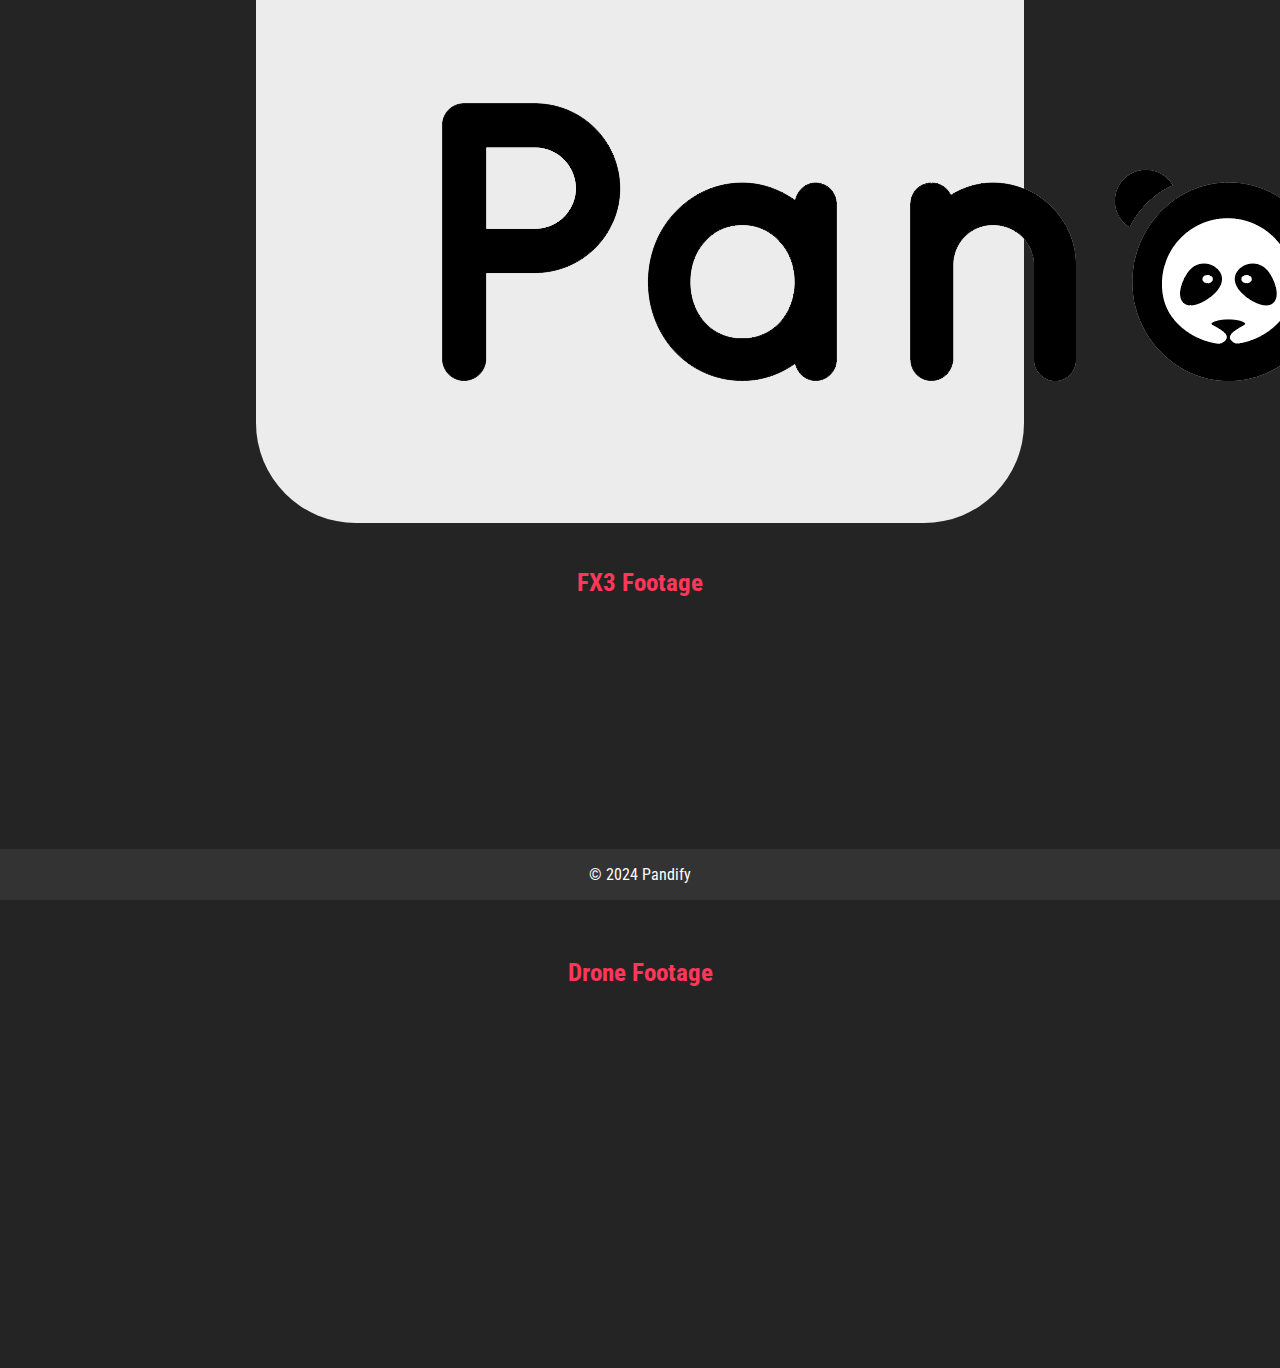
==== portfolio.html @ 16e328dd "Two new pages" ====
<!DOCTYPE html>
<html lang="en">
<head>
    <meta charset="UTF-8">
    <meta name="viewport" content="width=device-width, initial-scale=1.0">
    <link rel="stylesheet" href="style.css">
	<link rel="icon" href="favicon.ico">
	
	<!-- Custom Font from Google; do NOT edit -->
	<link rel="preconnect" href="https://fonts.googleapis.com">
	<link rel="preconnect" href="https://fonts.gstatic.com" crossorigin>
	<link href="https://fonts.googleapis.com/css2?family=Roboto+Condensed:ital,wght@0,100..900;1,100..900&display=swap" rel="stylesheet">
	<!-- End Font Import -->
	
    <title>Pandify</title>
</head>
	
	
<body>
    <header>
    <div>
      <a href="index.html" class="logo-small"><img alt="logo" src="logo-embed.png"></a>
  </div>
</header>
	
	<main>
		<section>
			<p>
				<strong>FX3 Footage</strong>
				<br>
				<iframe width="560" height="315" src="https://www.youtube.com/embed/FazT6kXbTq0?si=VNibkk-LB3nCCDmL" title="YouTube video player" frameborder="0" allow="accelerometer; autoplay; clipboard-write; encrypted-media; gyroscope; picture-in-picture; web-share" referrerpolicy="strict-origin-when-cross-origin" allowfullscreen></iframe>
			</p>
		</section>
		<section>
			<p>
				<strong>Drone Footage</strong>
				<br>
				<iframe width="560" height="315" src="https://www.youtube.com/embed/3S81Y8v0HNc?si=GRZNKagr9xOd938K" title="YouTube video player" frameborder="0" allow="accelerometer; autoplay; clipboard-write; encrypted-media; gyroscope; picture-in-picture; web-share" referrerpolicy="strict-origin-when-cross-origin" allowfullscreen></iframe>
			</p>
		</section>
	</main>
    <footer>
        <p>&copy; 2024 Pandify</p>
    </footer>
</body>
</html>
---- style.css ----
@media (min-width: 320px) and (max-width: 999px) {
	header .logo img {
	width:10%;
	transition: all linear .1s
}
}

body {
    font-family: 'Roboto Condensed', sans-serif;
    margin: 0;
    padding: 0;
    background-color: #242424;
    color: #FF3758;
}

::selection {
	background:#ECECEC;
}

header {
    background-color: #ECECEC;
    color: #fff;
    text-align: center;
    padding: 1em;
}

main {
    max-width: 800px;
    margin: 0 auto;
    padding: 20px;
}

section {
    margin-bottom: 40px;
}

h1, h2 {
    color: #ECECEC;
	text-align: center;
	font-size: 50px!important;
}
section p {
	text-align: center;
	font-size: 25px!important;
}

h1, h2::selection {
	background:#FF3758!important;
}

section a {
	text-decoration: none!important;
	color:#ECECEC;
	transition: 0.4s;
}

section a:hover {
	transition: 0.4s;
	color:#676767;
}

footer {
    background-color: #333;
    color: #fff;
    text-align: center;
    position: fixed;
    bottom: 0;
    width: 100%;
	transition: 0.2s;
}
footer:hover {
	transition: 0.2s;
	opacity: 20%;
}
/** Header Scroller**/
header {
	padding:0px;
	position: sticky;
	top:0px; left:0px;
	background: #ECECEC;
	z-index: 1000;
	border-bottom-left-radius: 100px;
	border-bottom-right-radius: 100px;
	margin-left: 20%;
	margin-right: 20%;
}

header.fixed-header {
	box-shadow: 20px 4px 10px rgba(39, 59, 69, 0.2);
	transition: 0.2s;
}

header.fixed-header:hover {
	opacity: 15%;
	transition: 0.2s;
}

header .logo img {
	width:50%;
	transition: all linear .1s
}

header.fixed-header .logo img {
	width:10%;
	opacity: 100%!important;
}

.spacer {
	padding-bottom: 40px;
}
/***********/
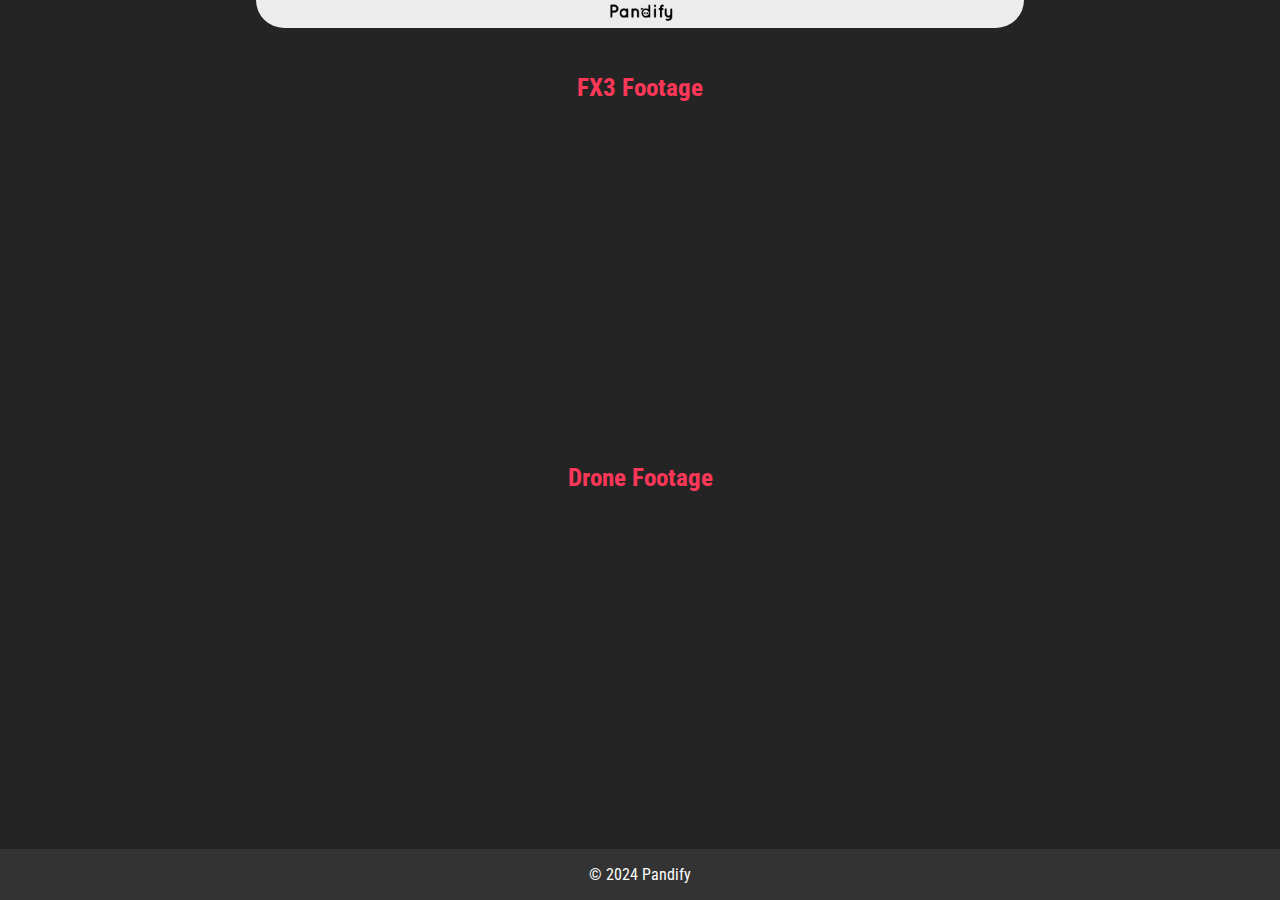
==== commit c389e6b0: "Update portfolio.html" ====
--- a/portfolio.html
+++ b/portfolio.html
@@ -19,7 +19,7 @@
 <body>
     <header>
     <div>
-      <a href="index.html" class="logo-small"><img alt="logo" src="logo-embed.png"></a>
+      <a href="index.html"><img alt="logo" src="logo-embed.png" width="10%"></a>
   </div>
 </header>
 	
@@ -43,4 +43,4 @@
         <p>&copy; 2024 Pandify</p>
     </footer>
 </body>
-</html>+</html>
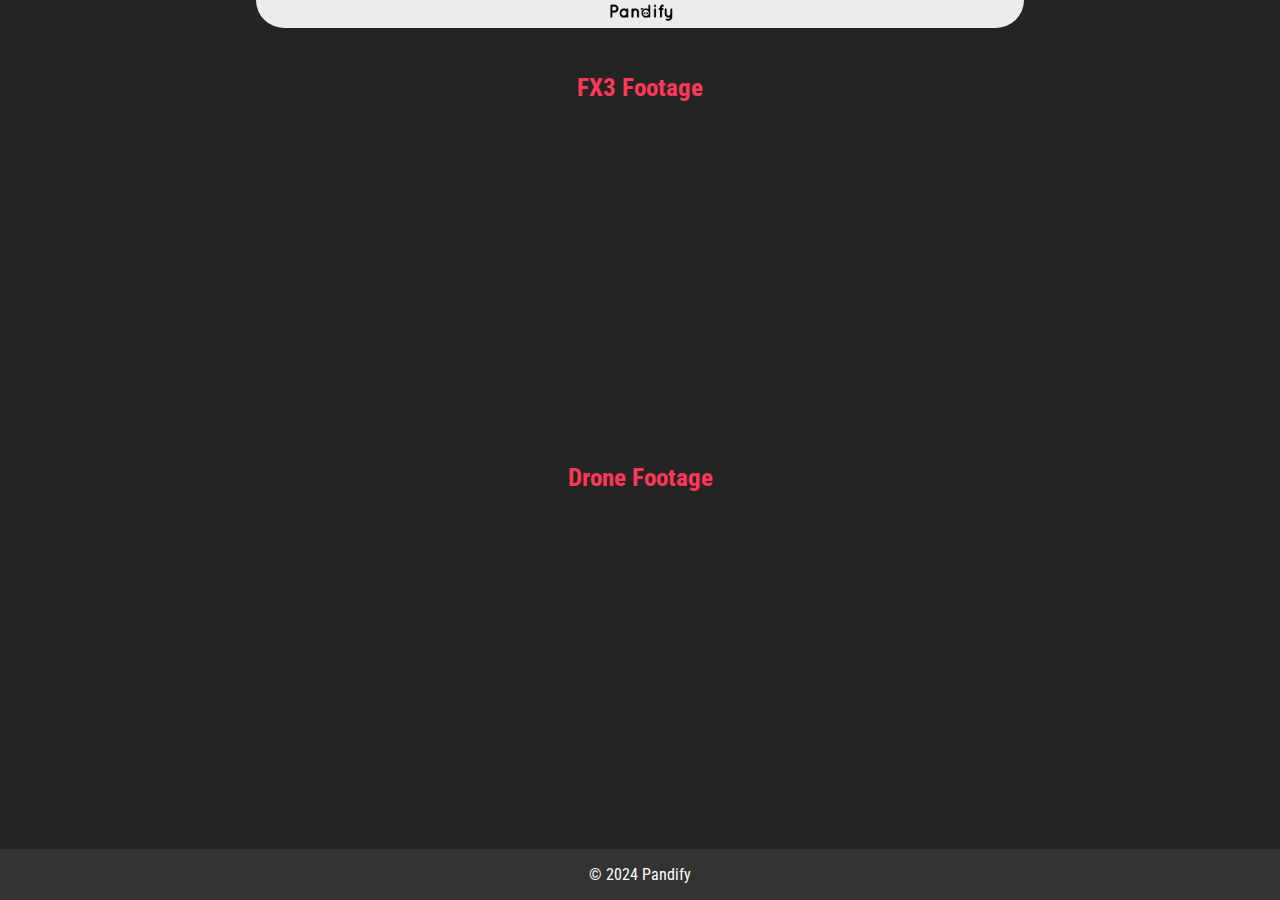
==== commit 5e3e0cac: "Update portfolio.html" ====
--- a/portfolio.html
+++ b/portfolio.html
@@ -28,14 +28,14 @@
 			<p>
 				<strong>FX3 Footage</strong>
 				<br>
-				<iframe width="560" height="315" src="https://www.youtube.com/embed/FazT6kXbTq0?si=VNibkk-LB3nCCDmL" title="YouTube video player" frameborder="0" allow="accelerometer; autoplay; clipboard-write; encrypted-media; gyroscope; picture-in-picture; web-share" referrerpolicy="strict-origin-when-cross-origin" allowfullscreen></iframe>
+				<iframe class=vid-bord width="560" height="315" src="https://www.youtube.com/embed/FazT6kXbTq0?si=VNibkk-LB3nCCDmL" title="YouTube video player" frameborder="0" allow="accelerometer; autoplay; clipboard-write; encrypted-media; gyroscope; picture-in-picture; web-share" referrerpolicy="strict-origin-when-cross-origin" allowfullscreen></iframe>
 			</p>
 		</section>
 		<section>
 			<p>
 				<strong>Drone Footage</strong>
 				<br>
-				<iframe width="560" height="315" src="https://www.youtube.com/embed/3S81Y8v0HNc?si=GRZNKagr9xOd938K" title="YouTube video player" frameborder="0" allow="accelerometer; autoplay; clipboard-write; encrypted-media; gyroscope; picture-in-picture; web-share" referrerpolicy="strict-origin-when-cross-origin" allowfullscreen></iframe>
+				<iframe class=vid-bord width="560" height="315" src="https://www.youtube.com/embed/3S81Y8v0HNc?si=GRZNKagr9xOd938K" title="YouTube video player" frameborder="0" allow="accelerometer; autoplay; clipboard-write; encrypted-media; gyroscope; picture-in-picture; web-share" referrerpolicy="strict-origin-when-cross-origin" allowfullscreen></iframe>
 			</p>
 		</section>
 	</main>
--- a/style.css
+++ b/style.css
@@ -72,6 +72,10 @@
 	transition: 0.2s;
 	opacity: 20%;
 }
+
+iframe {
+	background-color: #242424;
+}
 /** Header Scroller**/
 header {
 	padding:0px;
@@ -83,6 +87,22 @@
 	border-bottom-right-radius: 100px;
 	margin-left: 20%;
 	margin-right: 20%;
+}
+ header .logo-small {
+	padding:0px;
+	position: sticky;
+	top:0px; left:0px;
+	background: #ECECEC;
+	z-index: 1000;
+	border-bottom-left-radius: 100px;
+	border-bottom-right-radius: 100px;
+	margin-left: 20%;
+	margin-right: 20%;
+	width:10%;
+}
+
+header .logo-small img {
+	width:10%;
 }
 
 header.fixed-header {
@@ -109,3 +129,7 @@
 	padding-bottom: 40px;
 }
 /***********/
+
+.vid-bord {
+	border-radius:20px;
+}
